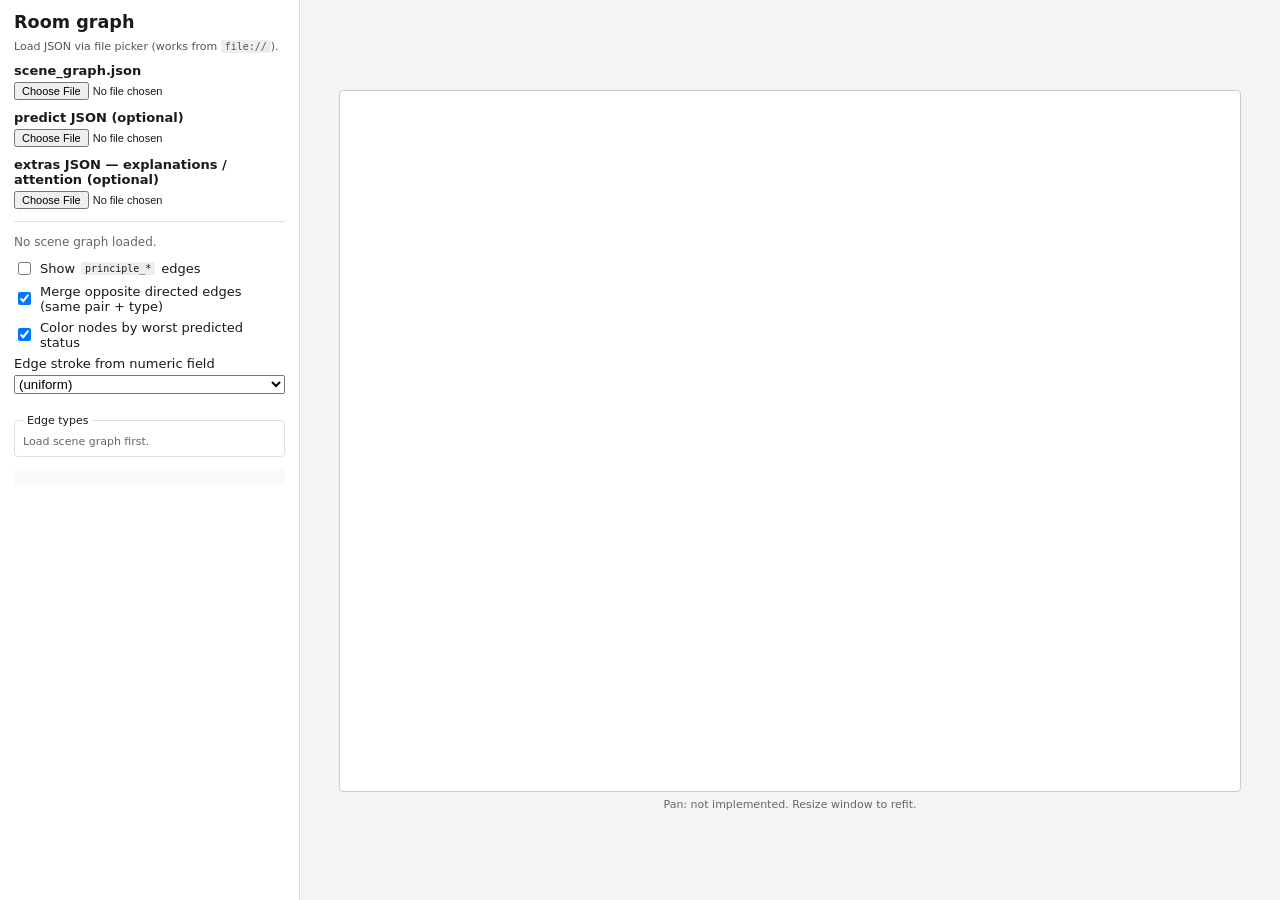
==== Room-Modeling/visualizations/index.html @ fb5f1e65 "Visualize inference" ====
<!DOCTYPE html>
<html lang="en">
<head>
  <meta charset="utf-8" />
  <meta name="viewport" content="width=device-width, initial-scale=1" />
  <title>Room graph viewer</title>
  <link rel="stylesheet" href="viewer.css" />
</head>
<body>
  <aside class="sidebar">
    <h1>Room graph</h1>
    <p class="hint">Load JSON via file picker (works from <code>file://</code>).</p>

    <label class="file-label">scene_graph.json</label>
    <input type="file" id="file-scene" accept=".json,application/json" />

    <label class="file-label">predict JSON (optional)</label>
    <input type="file" id="file-predict" accept=".json,application/json" />

    <label class="file-label">extras JSON — explanations / attention (optional)</label>
    <input type="file" id="file-extras" accept=".json,application/json" />

    <hr />

    <div id="summary" class="summary muted">No scene graph loaded.</div>

    <label class="check"><input type="checkbox" id="chk-principle" /> Show <code>principle_*</code> edges</label>
    <label class="check"><input type="checkbox" id="chk-merge" checked /> Merge opposite directed edges (same pair + type)</label>
    <label class="check"><input type="checkbox" id="chk-color" checked /> Color nodes by worst predicted status</label>

    <label for="sel-weight">Edge stroke from numeric field</label>
    <select id="sel-weight"><option value="">(uniform)</option></select>

    <fieldset class="edge-types">
      <legend>Edge types</legend>
      <div id="edge-type-boxes" class="muted">Load scene graph first.</div>
    </fieldset>

    <div id="detail" class="detail"></div>
  </aside>

  <main class="main">
    <canvas id="cv" width="900" height="700"></canvas>
    <p class="footer muted">Pan: not implemented. Resize window to refit.</p>
  </main>

  <script src="viewer.js"></script>
</body>
</html>
---- Room-Modeling/visualizations/viewer.css ----
* {
  box-sizing: border-box;
}

body {
  margin: 0;
  font-family: system-ui, sans-serif;
  font-size: 13px;
  display: flex;
  height: 100vh;
  overflow: hidden;
  color: #1a1a1a;
  background: #f4f4f5;
}

.sidebar {
  width: 300px;
  min-width: 260px;
  padding: 12px 14px;
  overflow-y: auto;
  background: #fff;
  border-right: 1px solid #ddd;
}

.sidebar h1 {
  font-size: 1.1rem;
  margin: 0 0 8px;
}

.file-label {
  display: block;
  margin-top: 10px;
  font-weight: 600;
}

input[type="file"] {
  width: 100%;
  font-size: 11px;
  margin-top: 4px;
}

.hint {
  font-size: 11px;
  color: #555;
  margin: 0 0 8px;
}

.muted {
  color: #666;
  font-size: 12px;
}

.summary {
  margin: 8px 0;
  line-height: 1.4;
}

hr {
  border: none;
  border-top: 1px solid #e0e0e0;
  margin: 12px 0;
}

.check {
  display: flex;
  align-items: center;
  gap: 6px;
  margin: 6px 0;
  cursor: pointer;
}

#sel-weight {
  width: 100%;
  margin: 4px 0 10px;
}

.edge-types {
  margin: 10px 0;
  padding: 8px;
  border: 1px solid #e0e0e0;
  border-radius: 4px;
}

.edge-types legend {
  font-size: 11px;
  padding: 0 4px;
}

#edge-type-boxes {
  max-height: 160px;
  overflow-y: auto;
  font-size: 11px;
}

#edge-type-boxes label {
  display: block;
  margin: 3px 0;
  cursor: pointer;
}

.detail {
  margin-top: 12px;
  padding: 8px;
  background: #f9f9fa;
  border-radius: 4px;
  font-size: 11px;
  line-height: 1.35;
  max-height: 220px;
  overflow-y: auto;
  white-space: pre-wrap;
  word-break: break-word;
}

.main {
  flex: 1;
  display: flex;
  flex-direction: column;
  align-items: center;
  justify-content: center;
  padding: 8px;
  min-width: 0;
}

#cv {
  max-width: 100%;
  max-height: calc(100vh - 48px);
  background: #fff;
  border: 1px solid #ccc;
  border-radius: 4px;
  cursor: crosshair;
}

.footer {
  margin: 6px 0 0;
  font-size: 11px;
}

code {
  font-size: 10px;
  background: #eee;
  padding: 1px 4px;
  border-radius: 2px;
}
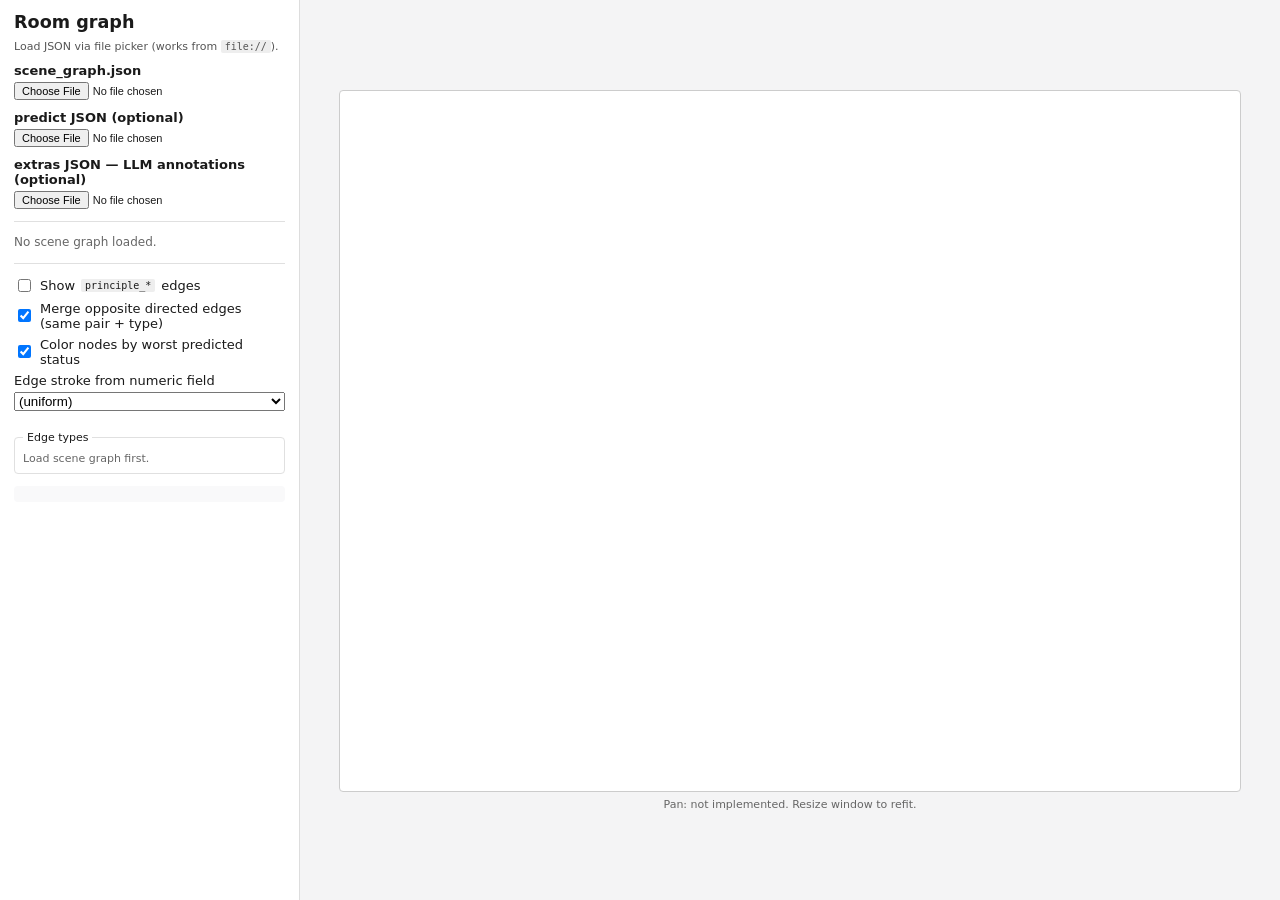
==== commit 170f5929: "LLM Annotation of Room" ====
--- a/Room-Modeling/visualizations/index.html
+++ b/Room-Modeling/visualizations/index.html
@@ -17,12 +17,22 @@
     <label class="file-label">predict JSON (optional)</label>
     <input type="file" id="file-predict" accept=".json,application/json" />
 
-    <label class="file-label">extras JSON — explanations / attention (optional)</label>
+    <label class="file-label">extras JSON — LLM annotations (optional)</label>
     <input type="file" id="file-extras" accept=".json,application/json" />
 
     <hr />
 
     <div id="summary" class="summary muted">No scene graph loaded.</div>
+
+    <!-- LLM extras panels — shown when extras JSON is loaded -->
+    <div id="extras-panel" class="extras-panel" style="display:none">
+      <div id="extras-score-row" class="extras-score-row"></div>
+      <div id="extras-summary" class="extras-summary"></div>
+      <div id="extras-recs" class="extras-recs"></div>
+      <div id="extras-violations" class="extras-violations"></div>
+    </div>
+
+    <hr id="hr-controls" />
 
     <label class="check"><input type="checkbox" id="chk-principle" /> Show <code>principle_*</code> edges</label>
     <label class="check"><input type="checkbox" id="chk-merge" checked /> Merge opposite directed edges (same pair + type)</label>
--- a/Room-Modeling/visualizations/viewer.css
+++ b/Room-Modeling/visualizations/viewer.css
@@ -141,3 +141,67 @@
   padding: 1px 4px;
   border-radius: 2px;
 }
+
+/* LLM extras */
+.extras-panel {
+  margin: 8px 0;
+  padding: 8px;
+  background: #f0f4ff;
+  border: 1px solid #c5d0ee;
+  border-radius: 4px;
+  font-size: 11px;
+}
+
+.extras-score-row {
+  font-weight: 700;
+  font-size: 13px;
+  margin-bottom: 6px;
+}
+
+.extras-summary {
+  color: #222;
+  line-height: 1.4;
+  margin-bottom: 8px;
+}
+
+.extras-recs {
+  margin-bottom: 8px;
+}
+
+.extras-recs ul {
+  margin: 4px 0 0 14px;
+  padding: 0;
+  line-height: 1.5;
+}
+
+.extras-violations table {
+  width: 100%;
+  border-collapse: collapse;
+  font-size: 11px;
+}
+
+.extras-violations th {
+  text-align: left;
+  font-weight: 600;
+  border-bottom: 1px solid #c5d0ee;
+  padding: 2px 3px;
+  background: #e4eaf8;
+}
+
+.extras-violations td {
+  padding: 2px 3px;
+  border-bottom: 1px solid #e0e6f4;
+  cursor: pointer;
+}
+
+.extras-violations tr:hover td {
+  background: #dde8ff;
+}
+
+.impact-high   { color: #c0392b; font-weight: 600; }
+.impact-medium { color: #d35400; }
+.impact-low    { color: #666; }
+
+.status-violated { color: #c0392b; }
+.status-weak     { color: #d35400; }
+.status-good     { color: #27ae60; }
